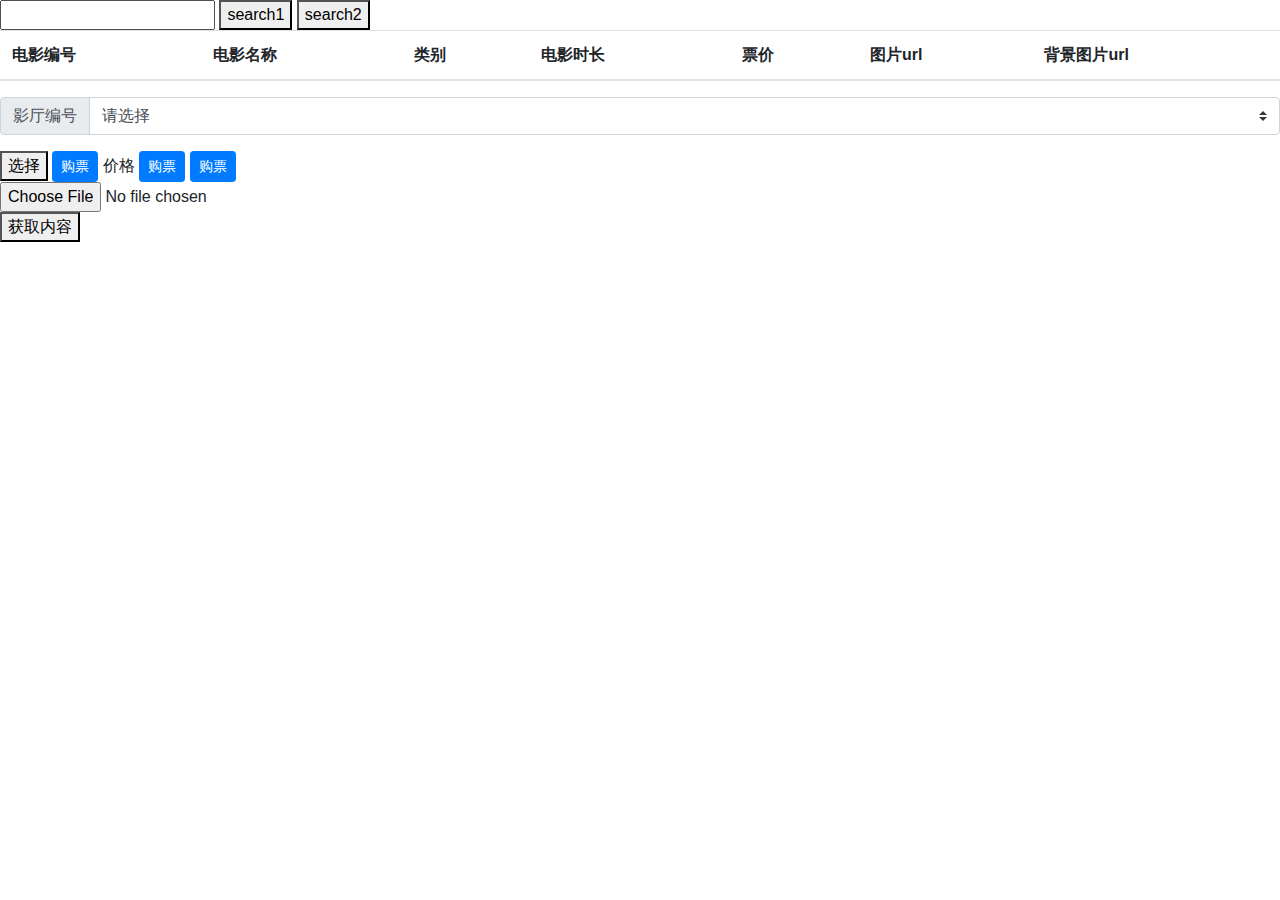
==== WTMS/123.html @ 3b35e8c9 "行程规划与景点查询" ====
<!DOCTYPE html>
<html lang="en">
<head>
    <meta charset="UTF-8">
    <script type="text/javascript" src="js/Bootstrap/jquery.js" ></script>

    <title>123</title>
    <link rel="stylesheet" href="css/Bootstrap/bootstrap.min.css">

</head>

<body>
<input type="text" id="input">
<button type="button" id="post1" onclick="search1()">search1</button>
<button type="button" id="post2" onclick="search2()">search2</button>

<table class="table table-hover">
    <thead>
    <tr class="list_nav">
        <th>电影编号</th>
        <th>电影名称</th>
        <th>类别</th>
        <th>电影时长</th>
        <th>票价</th>
        <th>图片url</th>
        <th>背景图片url</th>
    </tr>
    </thead>
    <tbody id="table">
    </tbody>
</table>

<div id="search2">
    <div>
        <p></p>
        <p></p>
        <p></p>
        <p></p>
        <p></p>
        <p></p>
    </div>
</div>

<form id="myform">
    <div class="input-group mb-3">
    <div class="input-group-prepend">
        <label class="input-group-text" for="inputGroupSelect01">影厅编号</label>
    </div>
    <select class="custom-select" id="inputGroupSelect01" name="inputGroupSelect02">
    </select>
</div>
</form>




<button type="button" id="select">选择</button>

<a class="btn btn-sm btn-primary" data-toggle="modal" data-target="#delModal" >购票</a>

<span id="price">价格</span>

<a href="customer_seat_ticket.html?type=search&schedid=' + json[i].schedid + '"><input type="button" class="btn btn-sm btn-primary" value="购票"></a>

<a href="customer_seat_ticket.html?type=search&schedid=' + json[i].schedid + '" class="btn btn-sm btn-primary">购票</a>

<form id="form" method="post" enctype="multipart/form-data">
    <input type="file" id="input1">
</form>
<button id="button">获取内容</button>
<p id="file_path"></p>





<script src="js/Bootstrap/jquery.js"></script>
<script src="js/Bootstrap/bootstrap.min.js"></script>
<!--axios-->
<script src="js/axios.min.js"></script>
<!-- 开发环境版本，包含了有帮助的命令行警告 -->
<script src="js/vue.min.js"></script>
<script type="text/javascript">

    var form = document.getElementById("myform");

    document.getElementById("inputGroupSelect01").innerHTML = '<option id="selected" selected="">请选择</option><option value="123-421">1234-5341</option>';

    var arr = document.getElementById("inputGroupSelect01").value.split("-")[0];




    document.getElementById("button").onclick = function (){
        var input1 = document.getElementById("input1").value;
        document.getElementById("file_path").innerText = input1;
    }

    document.getElementById("price").onclick = function (){
        console.log(document.getElementById("price").innerText);
    }

    document.getElementById("select").onclick = function (){
        console.log(document.getElementById("inputGroupSelect01").value);
        console.log(document.getElementById("inputGroupSelect01").value.split("-")[1]);

    }

    function search1(){
        var url = "../ScheduleServlet";
        var playname = '九零后';
        if (window.XMLHttpRequest)
            req = new XMLHttpRequest();
        else if (window.ActiveXObject)
            req = new ActiveXObject("Microsoft.XMLHTTP");
        if (req) {
            //采用POST方式，异步传输
            req.open("post", url, true);
            //POST方式，必须加入如下头信息设定
            req.setRequestHeader("Content-Type", "application/x-www-form-urlencoded");
            req.onreadystatechange = searchComplete1(playname);
            req.send("type=search&playid="+document.getElementById("input").value);
        }
    }

    function searchComplete1(playname) {
        if (req.readyState == 4 && req.status == 200) {
            var theTable = document.getElementById("table");//table的id
            var num=theTable.rows.length;
            console.log("playname");
            while(num>0) {
                theTable.deleteRow(num-1);
                num=theTable.rows.length;
            }
            var json =  JSON.parse(req.responseText);//转换为json对象
            for(i=0; i<json.length; i++) {
                var rowCount = theTable.rows.length; //获得当前表格的行数
                var row = theTable.insertRow(rowCount);//在tale里动态的增加tr
                row.insertCell(0).innerHTML = json[i].schedid;
                row.insertCell(1).innerHTML = json[i].studioid;
                row.insertCell(2).innerHTML = json[i].playid;
                row.insertCell(3).innerHTML = json[i].schedtime;
                row.insertCell(4).innerHTML = json[i].price;

            }
        }
    }
</script>
</body>
</html>
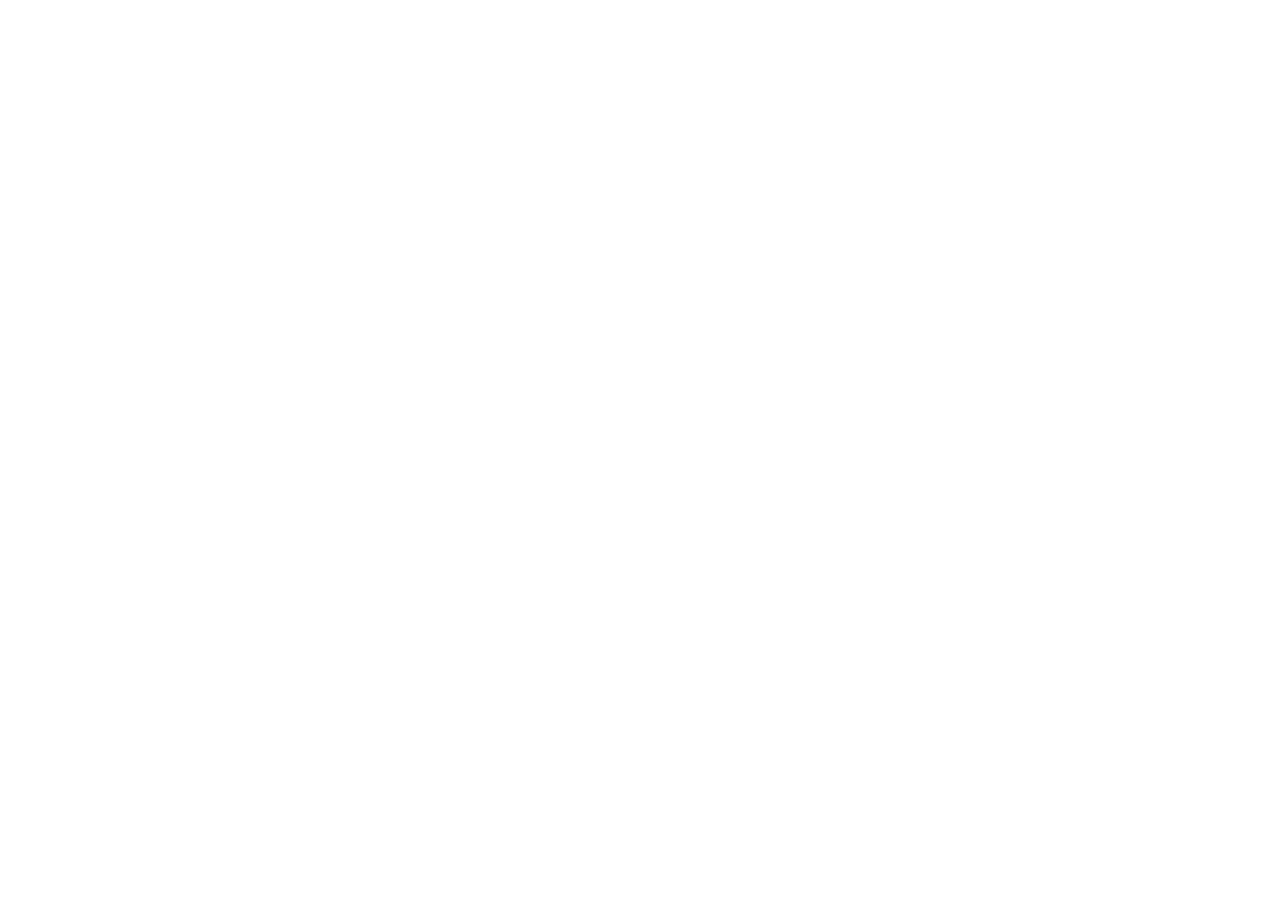
==== commit 5259a970: "地图查询和分享交流" ====
--- a/WTMS/123.html
+++ b/WTMS/123.html
@@ -1,150 +1,28 @@
 <!DOCTYPE html>
-<html lang="en">
+<html>
 <head>
-    <meta charset="UTF-8">
-    <script type="text/javascript" src="js/Bootstrap/jquery.js" ></script>
-
-    <title>123</title>
-    <link rel="stylesheet" href="css/Bootstrap/bootstrap.min.css">
-
+    <meta http-equiv="Content-Type" content="text/html; charset=utf-8" />
+    <meta name="viewport" content="initial-scale=1.0, user-scalable=no" />
+    <style type="text/css">
+        #allmap {width: 100%;height: 100%;overflow: hidden;margin:0;font-family:"微软雅黑";}
+    </style>
+    <script type="text/javascript" src="//api.map.baidu.com/api?v=2.0&ak=Zzl1iGvGr6uhQdPuremxMunzB6sQQvSm"></script>
+    <title>地图展示</title>
 </head>
-
 <body>
-<input type="text" id="input">
-<button type="button" id="post1" onclick="search1()">search1</button>
-<button type="button" id="post2" onclick="search2()">search2</button>
-
-<table class="table table-hover">
-    <thead>
-    <tr class="list_nav">
-        <th>电影编号</th>
-        <th>电影名称</th>
-        <th>类别</th>
-        <th>电影时长</th>
-        <th>票价</th>
-        <th>图片url</th>
-        <th>背景图片url</th>
-    </tr>
-    </thead>
-    <tbody id="table">
-    </tbody>
-</table>
-
-<div id="search2">
-    <div>
-        <p></p>
-        <p></p>
-        <p></p>
-        <p></p>
-        <p></p>
-        <p></p>
-    </div>
-</div>
-
-<form id="myform">
-    <div class="input-group mb-3">
-    <div class="input-group-prepend">
-        <label class="input-group-text" for="inputGroupSelect01">影厅编号</label>
-    </div>
-    <select class="custom-select" id="inputGroupSelect01" name="inputGroupSelect02">
-    </select>
-</div>
-</form>
-
-
-
-
-<button type="button" id="select">选择</button>
-
-<a class="btn btn-sm btn-primary" data-toggle="modal" data-target="#delModal" >购票</a>
-
-<span id="price">价格</span>
-
-<a href="customer_seat_ticket.html?type=search&schedid=' + json[i].schedid + '"><input type="button" class="btn btn-sm btn-primary" value="购票"></a>
-
-<a href="customer_seat_ticket.html?type=search&schedid=' + json[i].schedid + '" class="btn btn-sm btn-primary">购票</a>
-
-<form id="form" method="post" enctype="multipart/form-data">
-    <input type="file" id="input1">
-</form>
-<button id="button">获取内容</button>
-<p id="file_path"></p>
-
-
-
-
-
-<script src="js/Bootstrap/jquery.js"></script>
-<script src="js/Bootstrap/bootstrap.min.js"></script>
-<!--axios-->
-<script src="js/axios.min.js"></script>
-<!-- 开发环境版本，包含了有帮助的命令行警告 -->
-<script src="js/vue.min.js"></script>
-<script type="text/javascript">
-
-    var form = document.getElementById("myform");
-
-    document.getElementById("inputGroupSelect01").innerHTML = '<option id="selected" selected="">请选择</option><option value="123-421">1234-5341</option>';
-
-    var arr = document.getElementById("inputGroupSelect01").value.split("-")[0];
-
-
-
-
-    document.getElementById("button").onclick = function (){
-        var input1 = document.getElementById("input1").value;
-        document.getElementById("file_path").innerText = input1;
-    }
-
-    document.getElementById("price").onclick = function (){
-        console.log(document.getElementById("price").innerText);
-    }
-
-    document.getElementById("select").onclick = function (){
-        console.log(document.getElementById("inputGroupSelect01").value);
-        console.log(document.getElementById("inputGroupSelect01").value.split("-")[1]);
-
-    }
-
-    function search1(){
-        var url = "../ScheduleServlet";
-        var playname = '九零后';
-        if (window.XMLHttpRequest)
-            req = new XMLHttpRequest();
-        else if (window.ActiveXObject)
-            req = new ActiveXObject("Microsoft.XMLHTTP");
-        if (req) {
-            //采用POST方式，异步传输
-            req.open("post", url, true);
-            //POST方式，必须加入如下头信息设定
-            req.setRequestHeader("Content-Type", "application/x-www-form-urlencoded");
-            req.onreadystatechange = searchComplete1(playname);
-            req.send("type=search&playid="+document.getElementById("input").value);
-        }
-    }
-
-    function searchComplete1(playname) {
-        if (req.readyState == 4 && req.status == 200) {
-            var theTable = document.getElementById("table");//table的id
-            var num=theTable.rows.length;
-            console.log("playname");
-            while(num>0) {
-                theTable.deleteRow(num-1);
-                num=theTable.rows.length;
-            }
-            var json =  JSON.parse(req.responseText);//转换为json对象
-            for(i=0; i<json.length; i++) {
-                var rowCount = theTable.rows.length; //获得当前表格的行数
-                var row = theTable.insertRow(rowCount);//在tale里动态的增加tr
-                row.insertCell(0).innerHTML = json[i].schedid;
-                row.insertCell(1).innerHTML = json[i].studioid;
-                row.insertCell(2).innerHTML = json[i].playid;
-                row.insertCell(3).innerHTML = json[i].schedtime;
-                row.insertCell(4).innerHTML = json[i].price;
-
-            }
-        }
-    }
-</script>
+<div id="allmap"></div>
 </body>
 </html>
+<script type="text/javascript">
+    // 百度地图API功能
+    var map = new BMap.Map("allmap");    // 创建Map实例
+    map.centerAndZoom(new BMap.Point(116.404, 39.915), 11);  // 初始化地图,设置中心点坐标和地图级别
+    //添加地图类型控件
+    map.addControl(new BMap.MapTypeControl({
+        mapTypes:[
+            BMAP_NORMAL_MAP,
+            BMAP_HYBRID_MAP
+        ]}));
+    map.setCurrentCity("北京");          // 设置地图显示的城市 此项是必须设置的
+    map.enableScrollWheelZoom(true);     //开启鼠标滚轮缩放
+</script>
